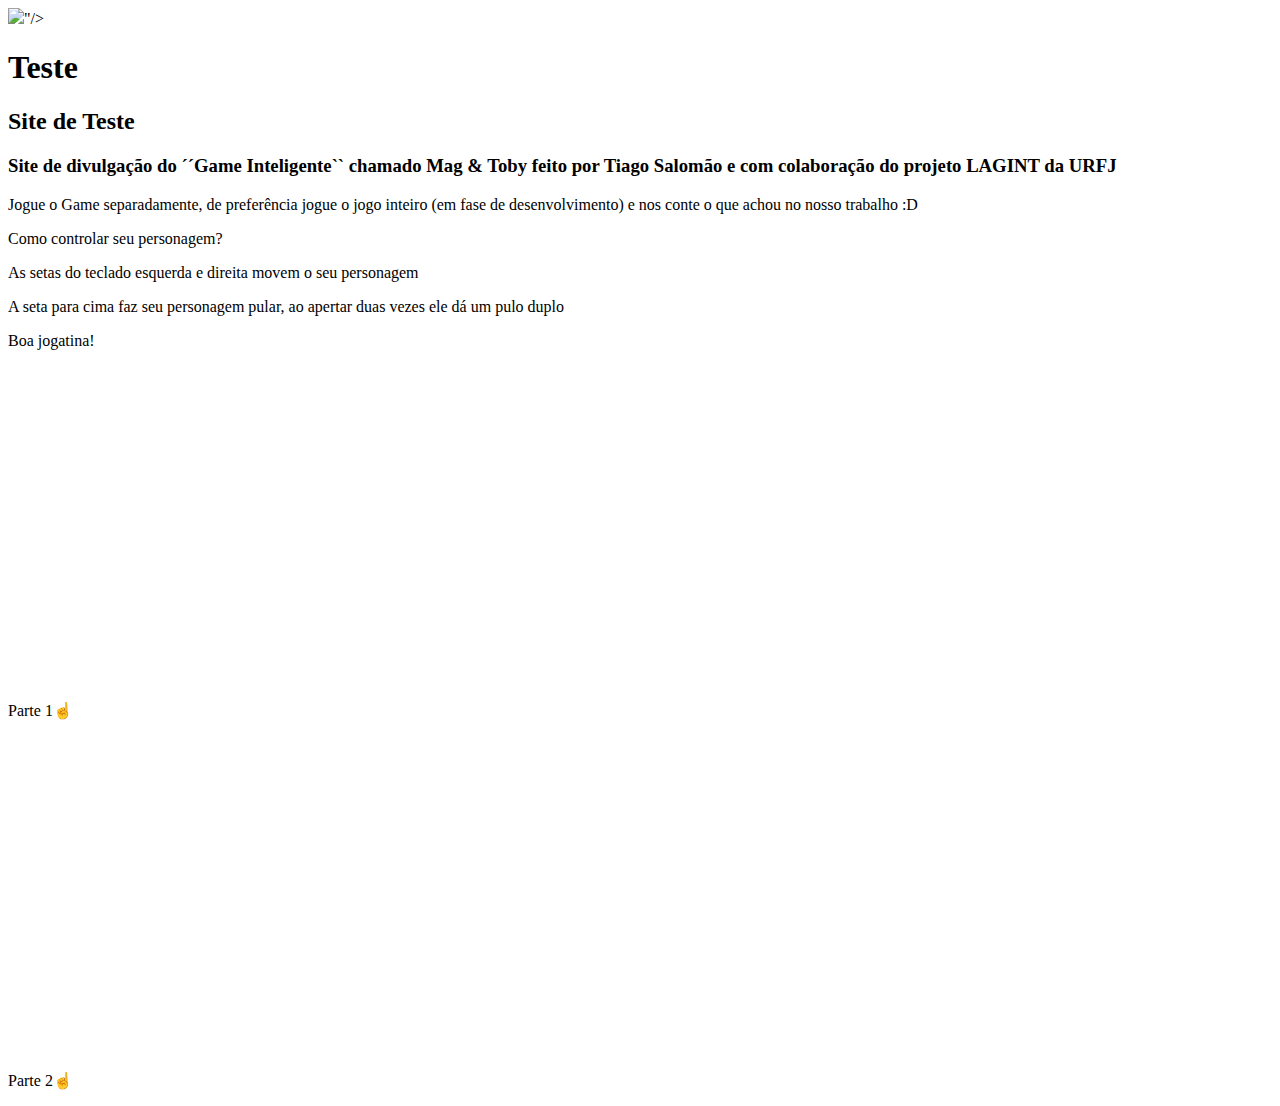
==== Teste.html @ b6bee4fa "SITE magetoby.com.br" ====
<!DOCTYPE html>
<html>
    <head>
        <title>Mag & Toby - Divulgação do Game</title>
        <meta charset="UTF-8">
   </head>
   <body>
       <img src="<blockquote class="imgur-embed-pub" lang="en" data-id="a/dmtaMKN" data-context="false" ><a href="//imgur.com/a/dmtaMKN"></a></blockquote><script async src="//s.imgur.com/min/embed.js" charset="utf-8"></script>"/>
      <h1>Teste</h1>
      <h2>Site de Teste</h2>
      <h3>Site de divulgação do ´´Game Inteligente`` chamado Mag & Toby feito por Tiago Salomão e com colaboração do projeto LAGINT da URFJ</h3>
    
      <p>Jogue o Game separadamente, de preferência jogue o jogo inteiro (em fase de desenvolvimento) e nos conte o que achou no nosso trabalho  :D</p>
      
      
      <p>Como controlar seu personagem?</p>

      <p>As setas do teclado esquerda e direita movem o seu personagem</p>
      <p>A seta para cima faz seu personagem pular, ao apertar duas vezes ele dá um pulo duplo</p>

      <p>Boa jogatina!</p>

      
     <iframe width="560" height="315" allow="fullscreen; autoplay; encrypted-media" src="https://games.construct.net/56824/latest" frameborder="0" allowfullscreen="true" msallowfullscreen="true" mozallowfullscreen="true" webkitallowfullscreen="true" allowpaymentrequest="false" referrerpolicy="unsafe-url" sandbox="allow-same-origin allow-forms allow-scripts allow-pointer-lock allow-orientation-lock allow-popups" scrolling="no"></iframe>
     
    <p>Parte 1☝️​​</p>

    <iframe width="560" height="315" allow="fullscreen; autoplay; encrypted-media" src="https://games.construct.net/45242/latest" frameborder="0" allowfullscreen="true" msallowfullscreen="true" mozallowfullscreen="true" webkitallowfullscreen="true" allowpaymentrequest="false" referrerpolicy="unsafe-url" sandbox="allow-same-origin allow-forms allow-scripts allow-pointer-lock allow-orientation-lock allow-popups" scrolling="no"></iframe>
    
    <p>Parte 2​☝️</p>
    </body>
</html>
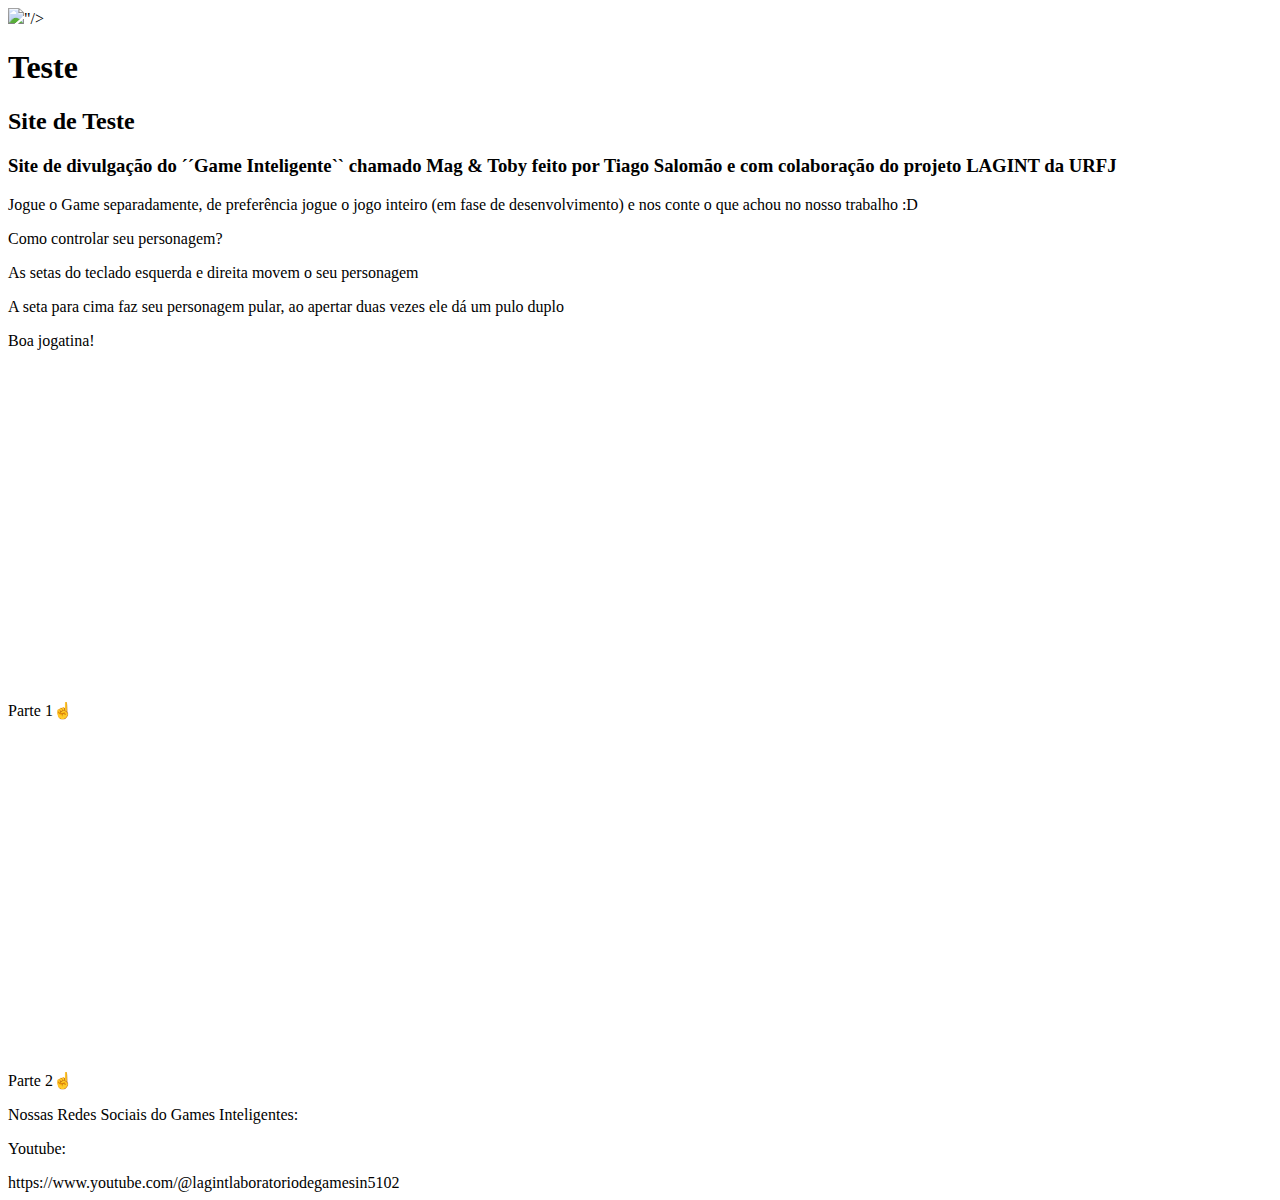
==== commit 60423a5f: "Update Teste.html" ====
--- a/Teste.html
+++ b/Teste.html
@@ -28,5 +28,9 @@
     <iframe width="560" height="315" allow="fullscreen; autoplay; encrypted-media" src="https://games.construct.net/45242/latest" frameborder="0" allowfullscreen="true" msallowfullscreen="true" mozallowfullscreen="true" webkitallowfullscreen="true" allowpaymentrequest="false" referrerpolicy="unsafe-url" sandbox="allow-same-origin allow-forms allow-scripts allow-pointer-lock allow-orientation-lock allow-popups" scrolling="no"></iframe>
     
     <p>Parte 2​☝️</p>
+
+       <p>Nossas Redes Sociais do Games Inteligentes:</p>
+       <p>Youtube:</p>
+       <a>https://www.youtube.com/@lagintlaboratoriodegamesin5102</a>
     </body>
-</html>+</html>
